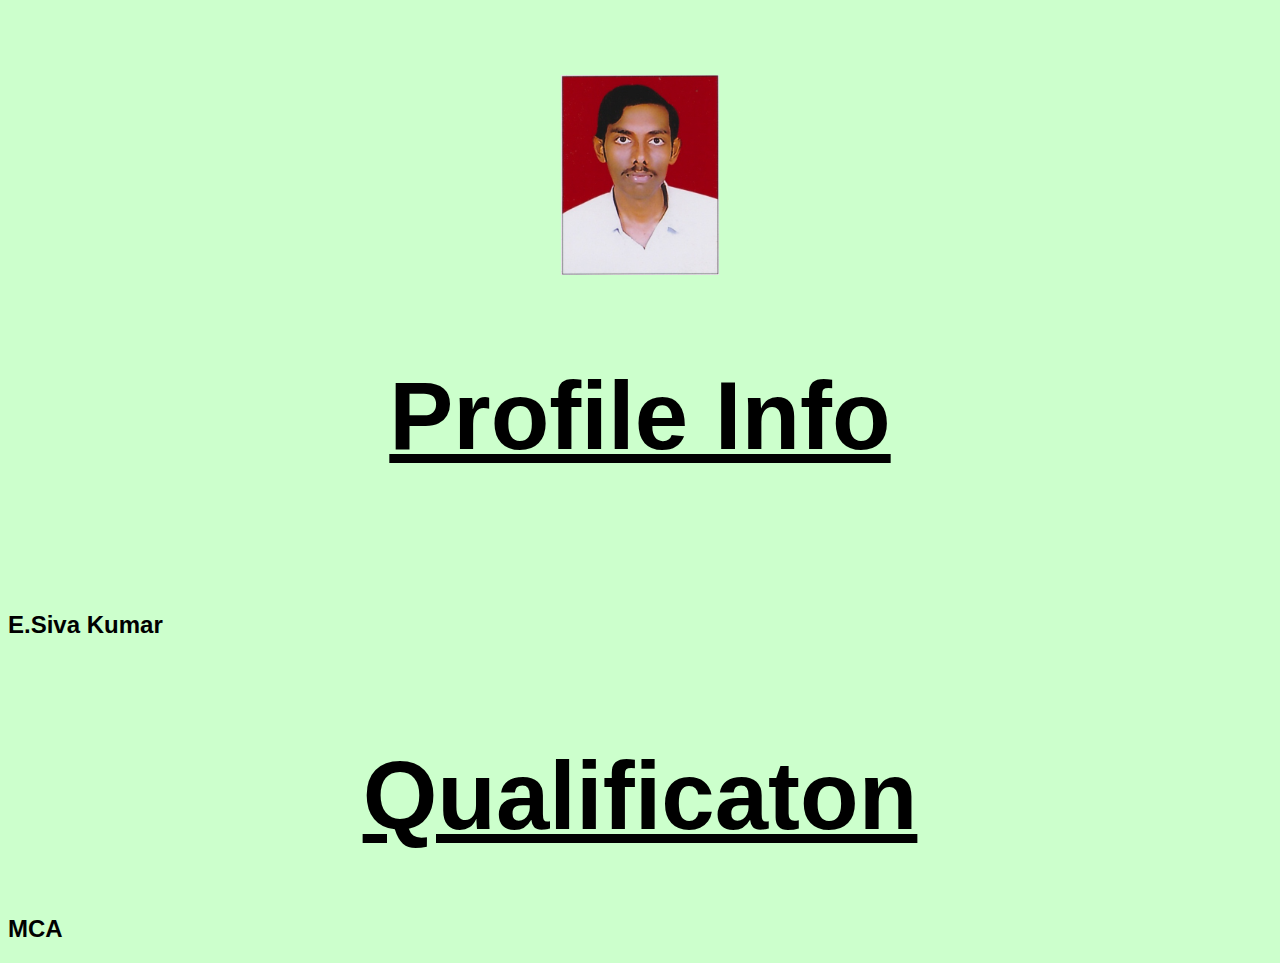
==== ui/index.html @ f65a5f34 "[imad-console] Updates ui/index.html" ====
<!doctype html>
<html>
    <head>
        <link href="/ui/style.css" rel="stylesheet" />
    </head>
    <body>
        <div id="logo" class="center">
            <img src="/ui/siva.jpg" class="img-medium"/>
        </div>
        
        <div class="container">
            <br>
            <div id="main-text" class="center text-big bold">
                <h1><u>Profile Info</u></h1><br>
            </div>
                 <h2>E.Siva Kumar</h2><br>
            <div id="main-text" class="center text-big bold">
                 <h1><u>Qualificaton</u></h1>
            </div>
                  <h2>MCA</h2>
                 
                  
        </div>
        <div class="footer">
        
        </div>    
        <script type="text/javascript" src="/ui/main.js">
        </script>
    </body>
</html>
---- ui/style.css ----
body {
    font-family: sans-serif;
    background-color: #ccffcc;
    margin-top: 75px;
}

.center {
    text-align: center;
}

.text-big {
    font-size: 300%;
}

.bold {
    font-weight: bold;
}

.img-medium {
    height: 200px;
}
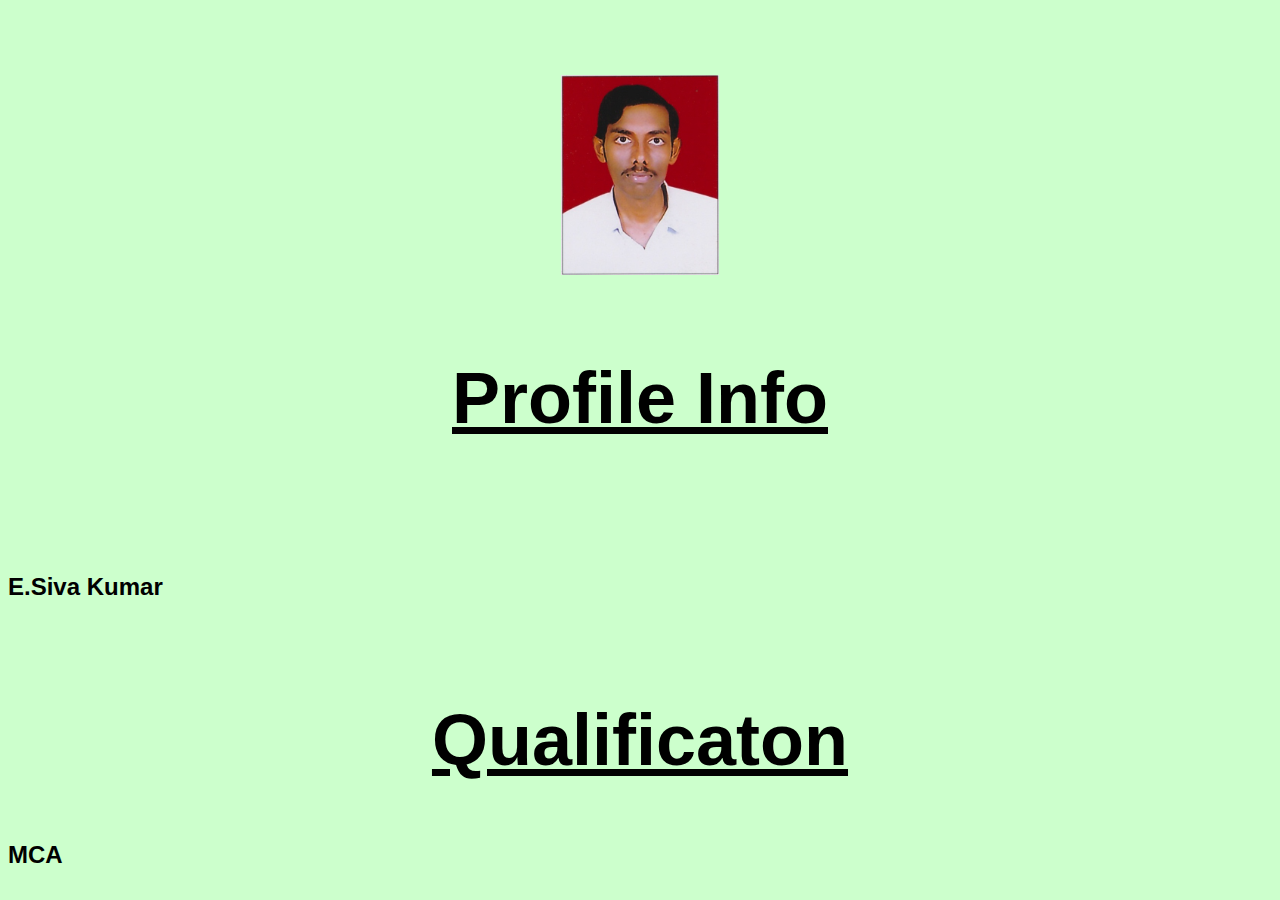
==== commit b11fc04e: "[imad-console] Updates ui/index.html" ====
--- a/ui/index.html
+++ b/ui/index.html
@@ -11,11 +11,11 @@
         <div class="container">
             <br>
             <div id="main-text" class="center text-big bold">
-                <h1><u>Profile Info</u></h1><br>
+                <h2><u>Profile Info</u></h2><br>
             </div>
                  <h2>E.Siva Kumar</h2><br>
             <div id="main-text" class="center text-big bold">
-                 <h1><u>Qualificaton</u></h1>
+                 <h2><u>Qualificaton</u></h2>
             </div>
                   <h2>MCA</h2>
                  
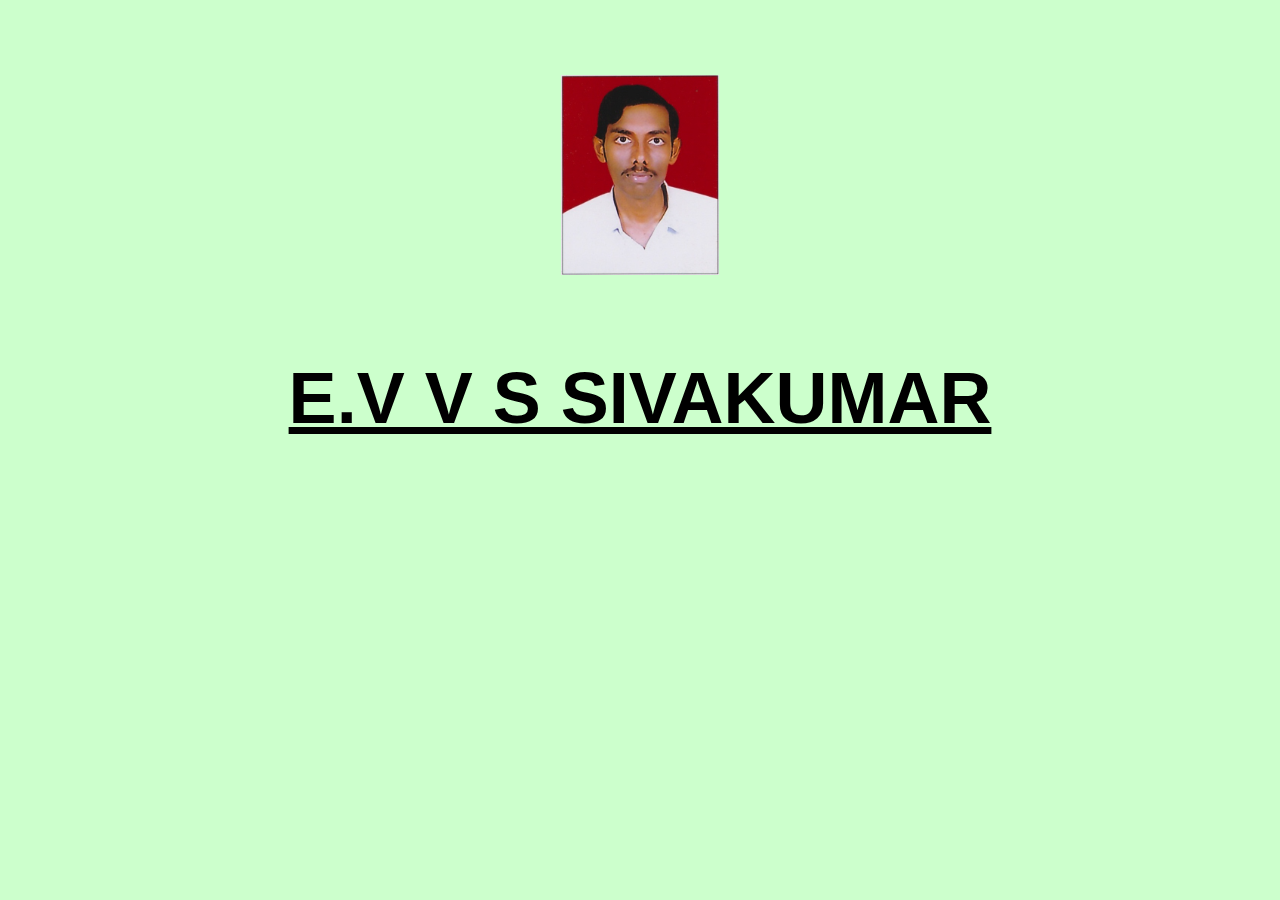
==== commit e991e4cd: "[imad-console] Updates ui/index.html" ====
--- a/ui/index.html
+++ b/ui/index.html
@@ -11,14 +11,8 @@
         <div class="container">
             <br>
             <div id="main-text" class="center text-big bold">
-                <h2><u>Profile Info</u></h2><br>
+                <h2><u>E.V V S SIVAKUMAR</u></h2><br>
             </div>
-                 <h2>E.Siva Kumar</h2><br>
-            <div id="main-text" class="center text-big bold">
-                 <h2><u>Qualificaton</u></h2>
-            </div>
-                  <h2>MCA</h2>
-                 
                   
         </div>
         <div class="footer">
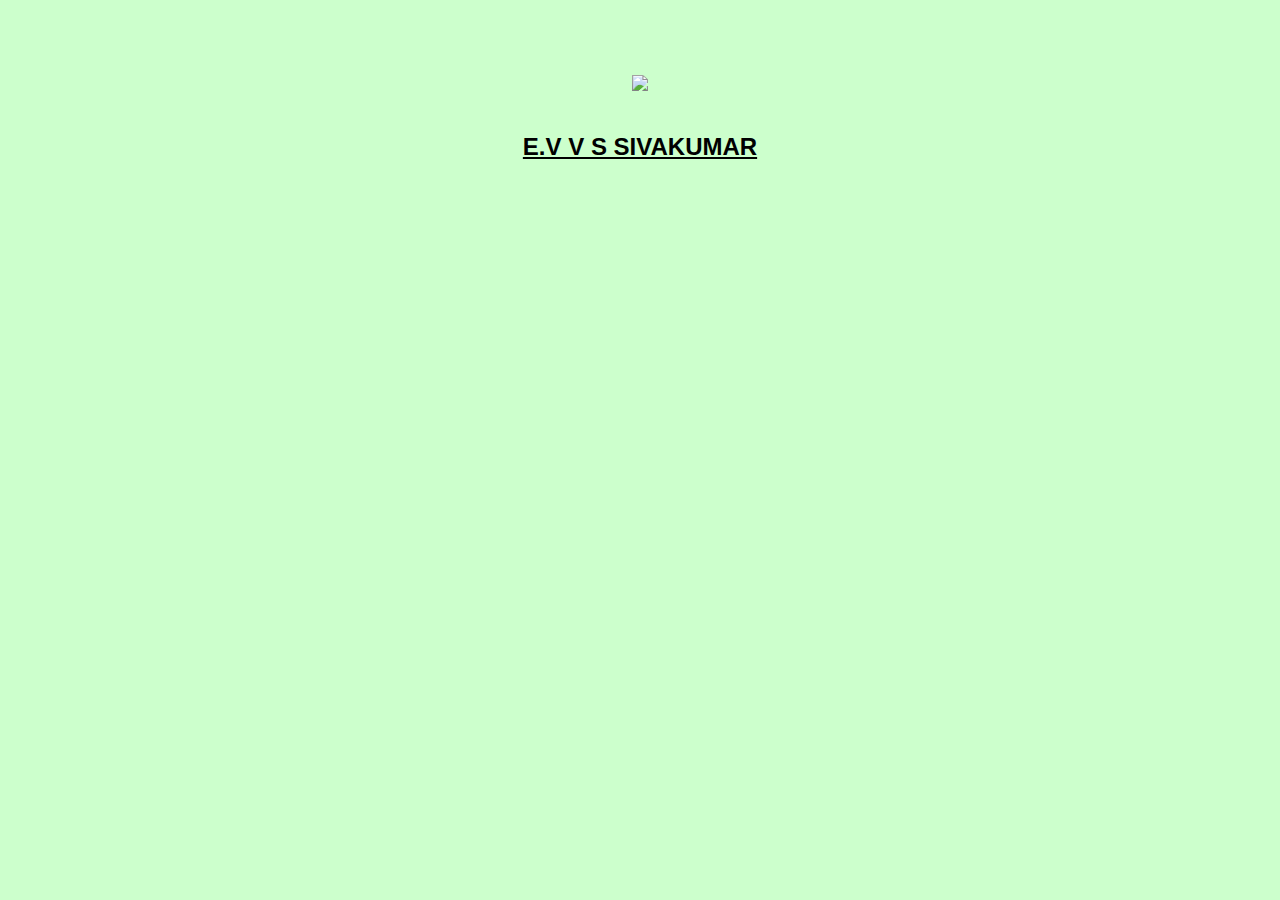
==== commit 46a1d4cb: "[imad-console] Updates ui/index.html" ====
--- a/ui/index.html
+++ b/ui/index.html
@@ -5,7 +5,7 @@
     </head>
     <body>
         <div id="logo" class="center">
-            <img src="/ui/siva.jpg" class="img-medium"/>
+            <img src="/ui/madi.jpg" class="img-medium"/>
         </div>
         
         <div class="container">
--- a/ui/style.css
+++ b/ui/style.css
@@ -9,7 +9,7 @@
 }
 
 .text-big {
-    font-size: 300%;
+    font-size: 100%;
 }
 
 .bold {
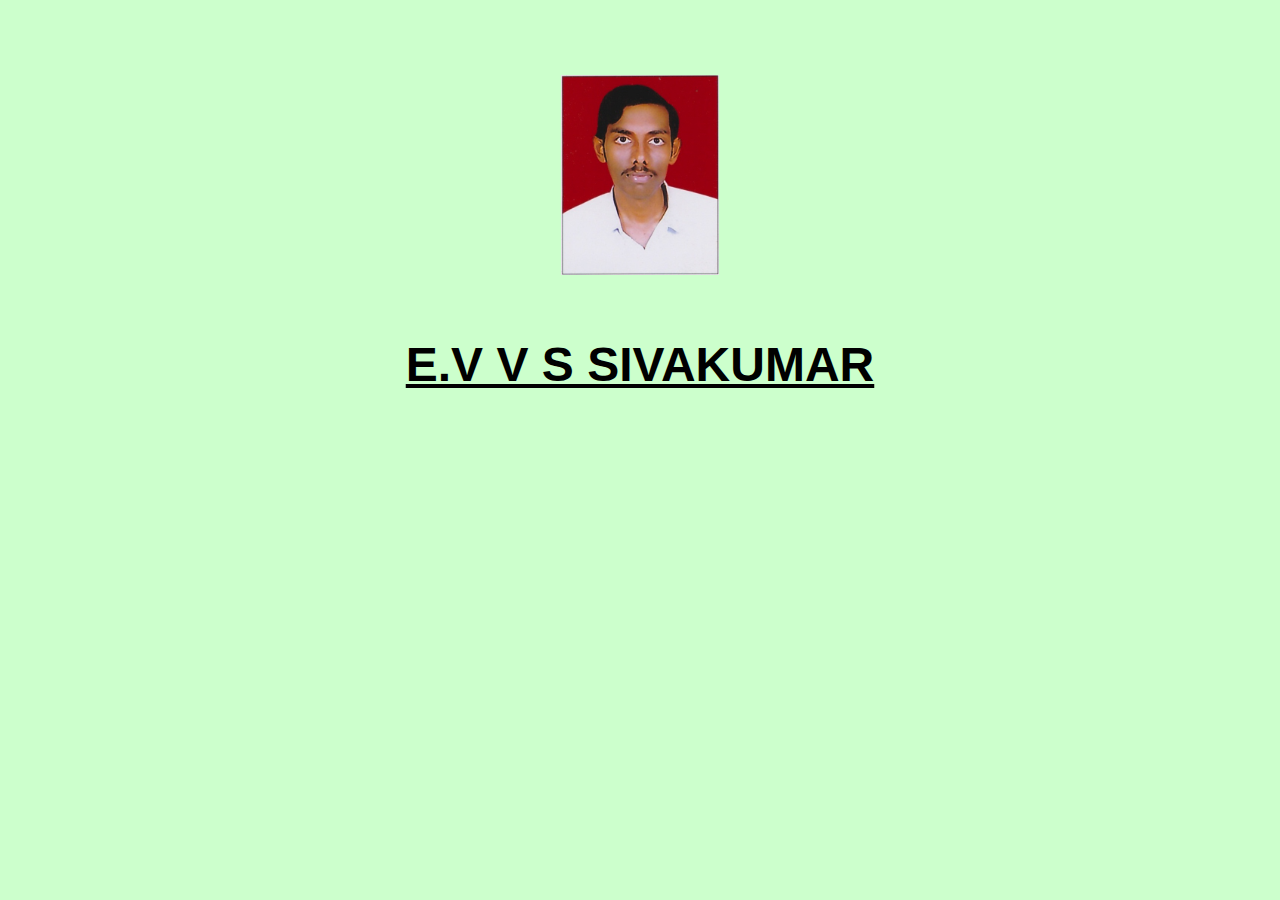
==== commit abe04ccd: "[imad-console] Updates ui/index.html" ====
--- a/ui/index.html
+++ b/ui/index.html
@@ -5,7 +5,7 @@
     </head>
     <body>
         <div id="logo" class="center">
-            <img src="/ui/madi.jpg" class="img-medium"/>
+            <img src="/ui/siva.png" class="img-medium"/>
         </div>
         
         <div class="container">
--- a/ui/style.css
+++ b/ui/style.css
@@ -9,7 +9,7 @@
 }
 
 .text-big {
-    font-size: 100%;
+    font-size: 200%;
 }
 
 .bold {
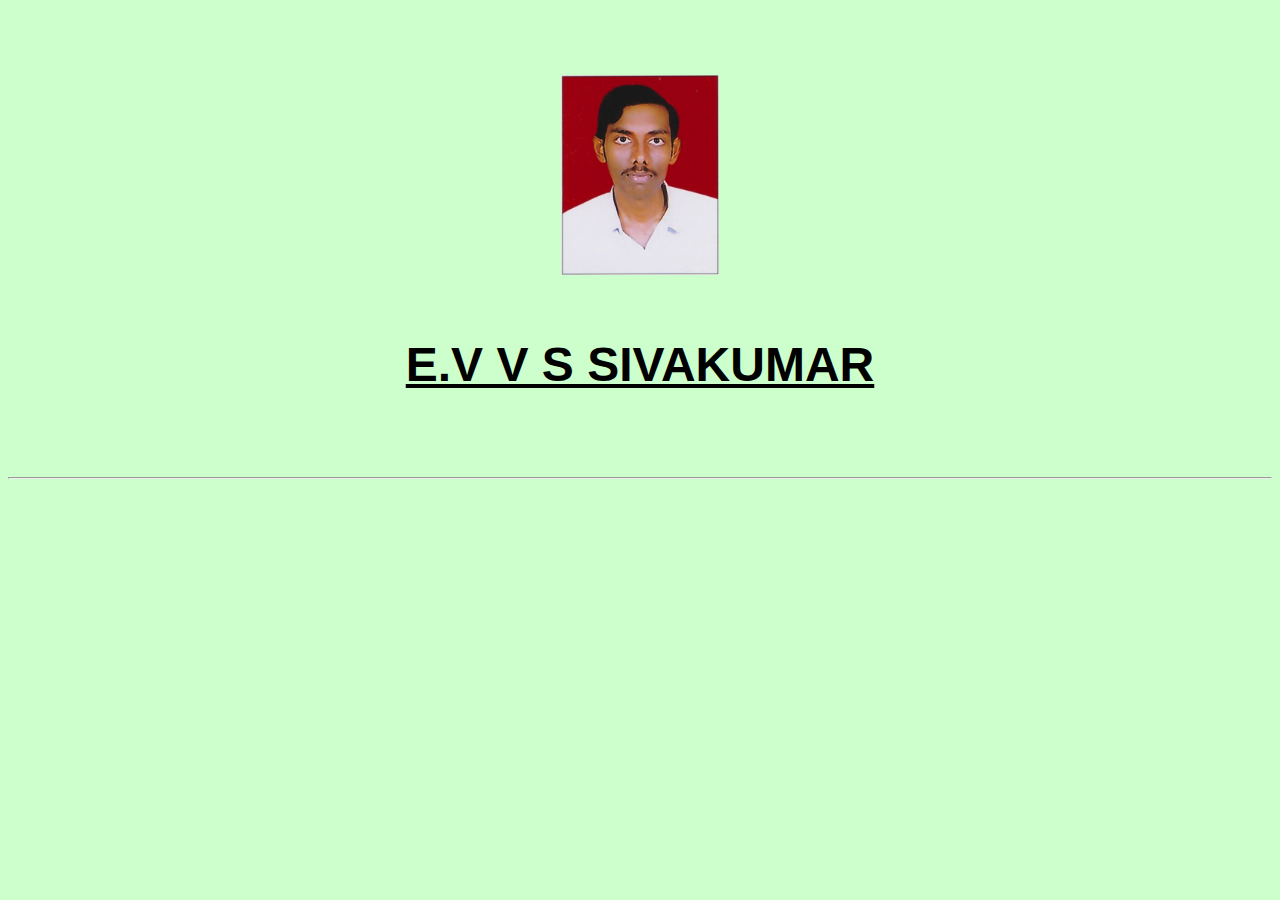
==== commit d8b121e8: "[imad-console] Updates ui/index.html" ====
--- a/ui/index.html
+++ b/ui/index.html
@@ -13,7 +13,7 @@
             <div id="main-text" class="center text-big bold">
                 <h2><u>E.V V S SIVAKUMAR</u></h2><br>
             </div>
-                  
+                  <hr>
         </div>
         <div class="footer">
         
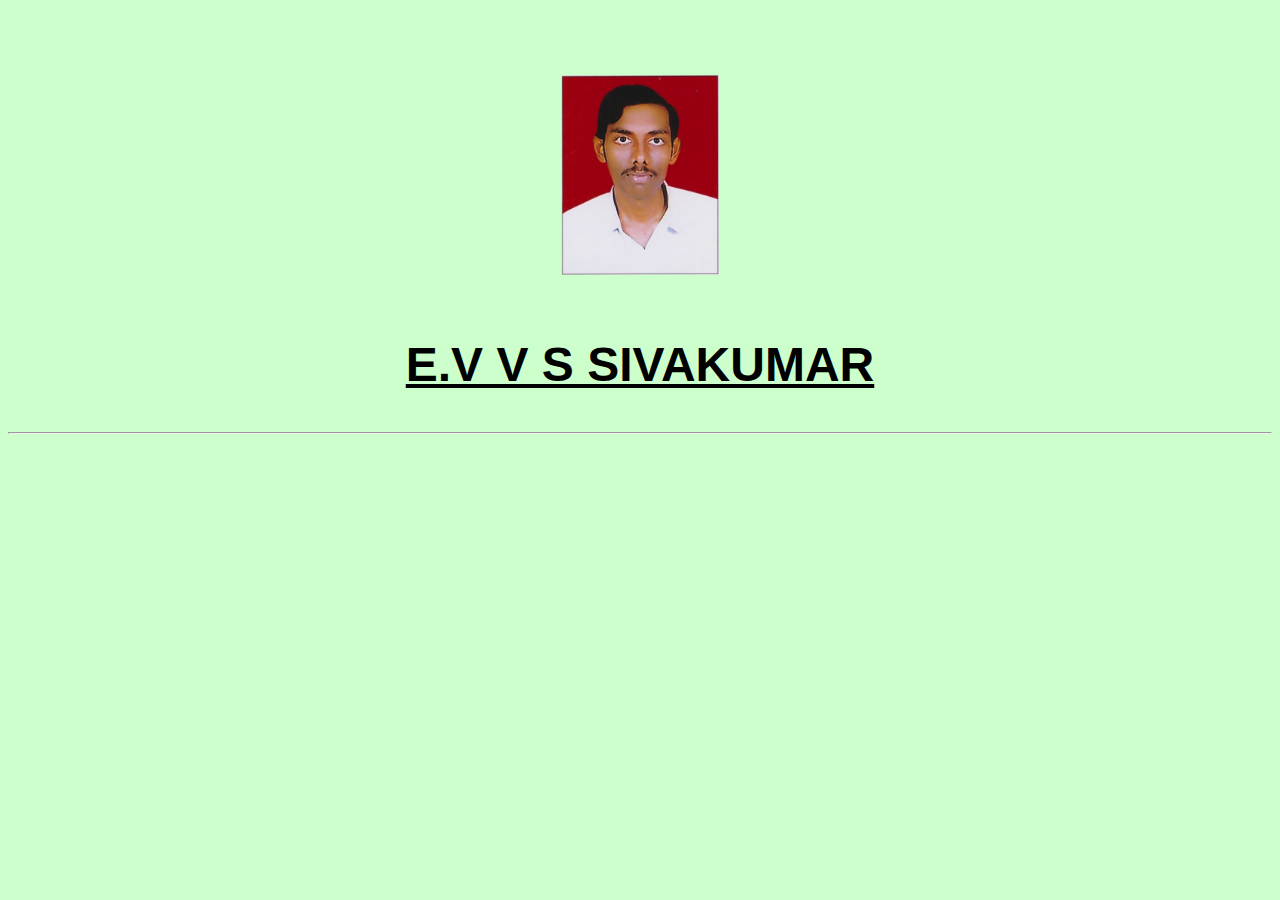
==== commit bd7ee758: "[imad-console] Updates ui/index.html" ====
--- a/ui/index.html
+++ b/ui/index.html
@@ -11,7 +11,7 @@
         <div class="container">
             <br>
             <div id="main-text" class="center text-big bold">
-                <h2><u>E.V V S SIVAKUMAR</u></h2><br>
+                <h2><u>E.V V S SIVAKUMAR</u></h2>
             </div>
                   <hr>
         </div>
